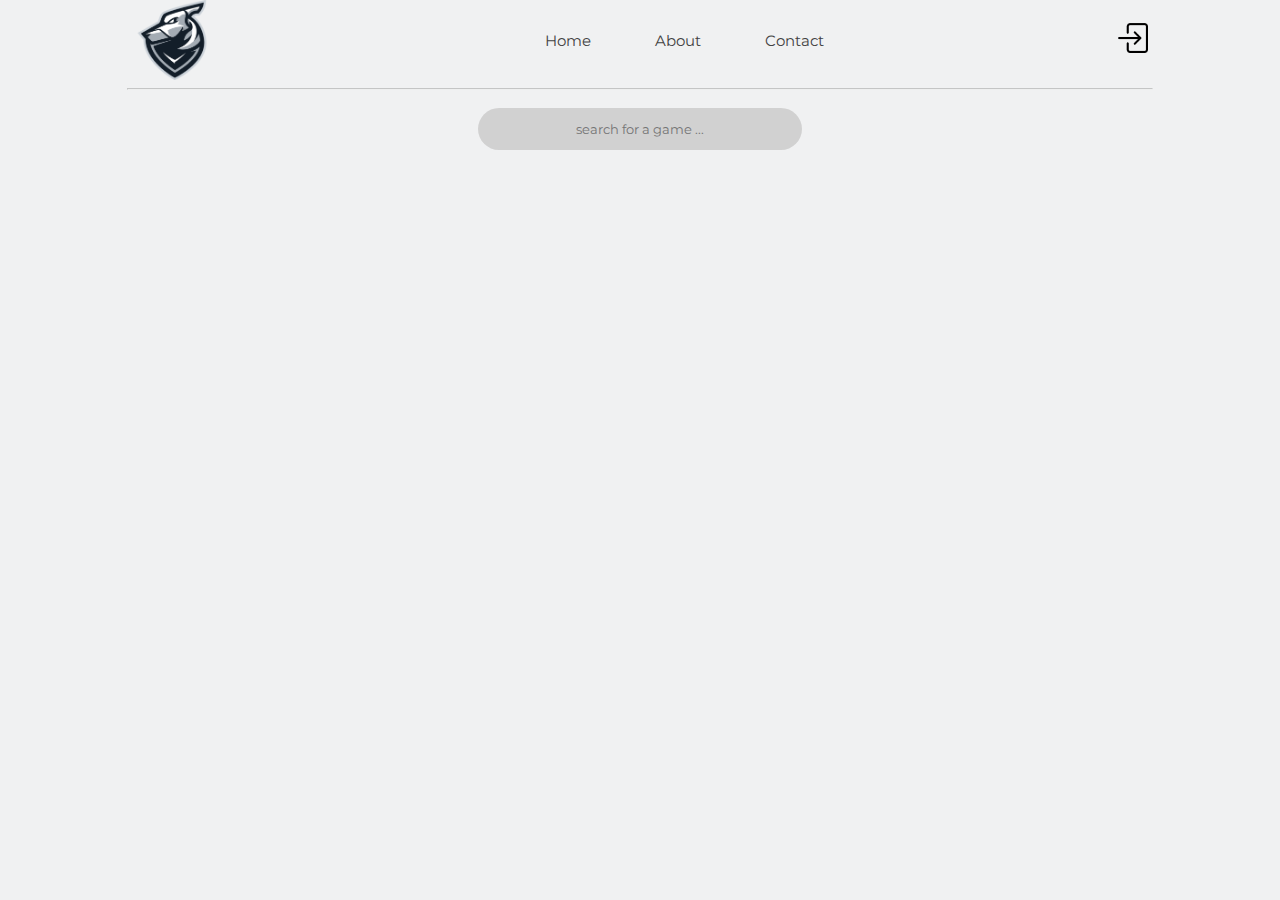
==== fileiri/index.html @ 540564da "qeky o file i ri" ====
<!DOCTYPE html>

<html>
    <head>
        <title>
            GAMINGhouse
        </title>
        <link rel="stylesheet" href="style.css">
    </head>
    <body>
        <header>
            <img class="logo" src="logo.png" alt="logo">

            <ul class="nav-links">
                <a href="#"><li>Home</li></a>
                <a href="#"><li>About</li></a>
                <a href="#"><li>Contact</li></a>
            </ul>
            <a href=""><img class="signinl" src="signin1.png" alt="signin"></a>

        </header>
        <hr style="width:80%;text-align:center;margin-right:10; opacity: 50%;">
        <div class="searchbox">
            <input type="text" placeholder="search for a game ...">
        </div>
    </body>
</html>
---- fileiri/style.css ----
@import url('https://fonts.googleapis.com/css2?family=Montserrat:wght@800&display=swap');


.logo{
    height: 80px;
}

body{
    margin: 0px;
    padding: 0px;
    background-color: #f0f1f2;
}

header{
    display: flex;
    justify-content: space-around;
    align-items: center;
}

header li{
    font-size: 15px;
    list-style-type: none;
    display: inline;
    margin: 30px;
    text-decoration: none;
    font-family: 'Montserrat', sans-serif;
    color: #424242;
    transition: all 0.3s ease 0s;
}

.nav-links :hover{
    transition: all 0.3s ease 0s;
    color: #79b6f2;
}
a{
    text-decoration: none;
}
.signinl{
    height: 30px;
}

.searchbox{
    height: 125px;
    display: flex;
    justify-content: center;
    border: none;
}
.searchbox input{
    position: absolute;
    top: 12%;
    height: 40px;
    text-align: center;
    width: 25%;
    border-radius: 70px;
    border: none;
    background-color: #d1d1d1;
    color: #424242;
    font-family: 'Montserrat', sans-serif;
}
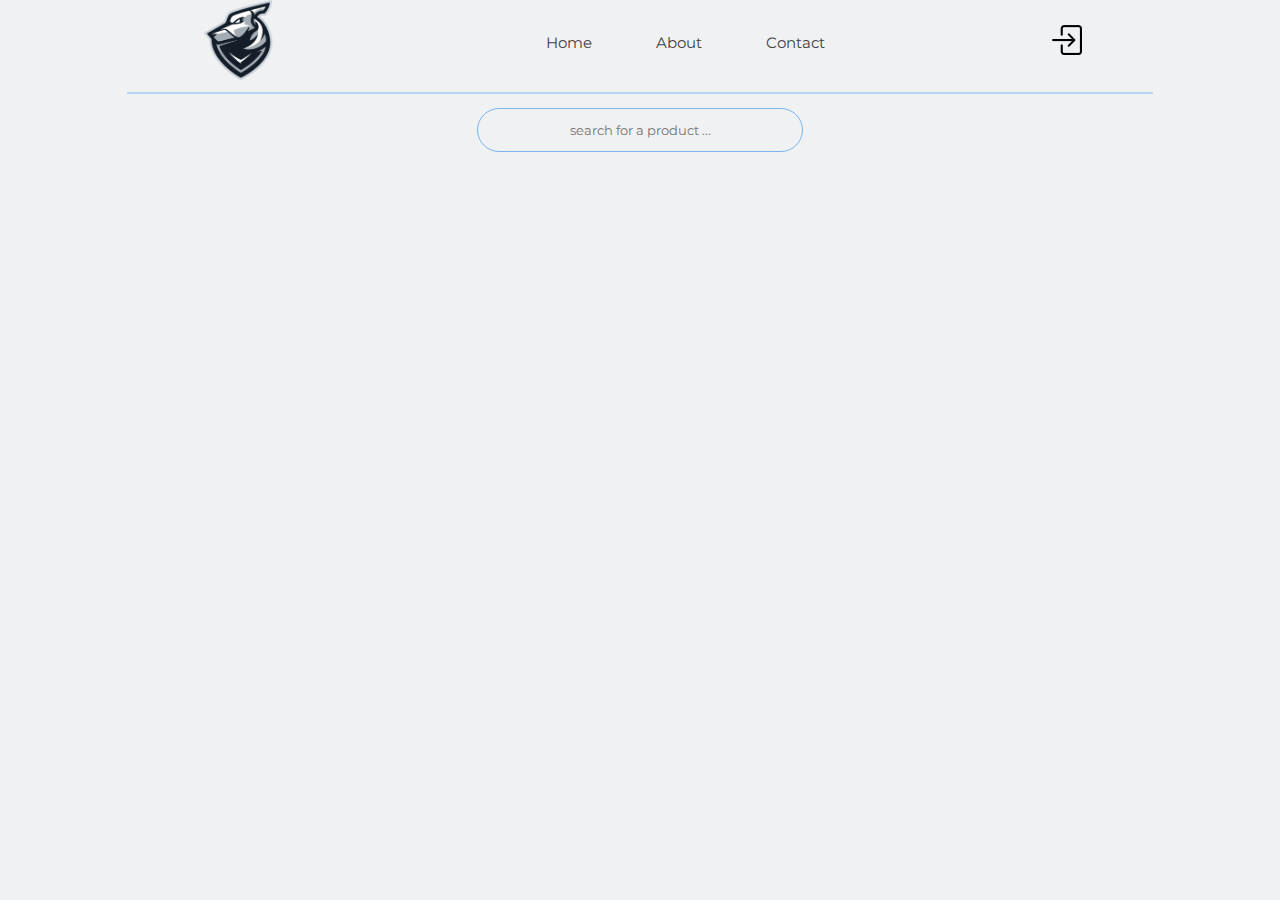
==== commit f4c8ff15: "updated" ====
--- a/fileiri/index.html
+++ b/fileiri/index.html
@@ -9,7 +9,7 @@
     </head>
     <body>
         <header>
-            <img class="logo" src="logo.png" alt="logo">
+            <a href=""><img class="logo" src="logo.png" alt="logo"></a>
 
             <ul class="nav-links">
                 <a href="#"><li>Home</li></a>
@@ -19,9 +19,9 @@
             <a href=""><img class="signinl" src="signin1.png" alt="signin"></a>
 
         </header>
-        <hr style="width:80%;text-align:center;margin-right:10; opacity: 50%;">
+        <hr style="width:80%;text-align:center;margin-right:10; opacity: 50%;border: 1px solid #79b6f2;">
         <div class="searchbox">
-            <input type="text" placeholder="search for a game ...">
+            <input type="text" placeholder="search for a product ...">
         </div>
     </body>
 </html>--- a/fileiri/style.css
+++ b/fileiri/style.css
@@ -13,7 +13,7 @@
 
 header{
     display: flex;
-    justify-content: space-around;
+    justify-content: space-evenly;
     align-items: center;
 }
 
@@ -26,8 +26,8 @@
     font-family: 'Montserrat', sans-serif;
     color: #424242;
     transition: all 0.3s ease 0s;
+
 }
-
 .nav-links :hover{
     transition: all 0.3s ease 0s;
     color: #79b6f2;
@@ -37,8 +37,19 @@
 }
 .signinl{
     height: 30px;
+    transition: ease 0.2s;
 }
 
+header :hover .signinl{
+    height: 50px;
+    transition: ease 0.2s;
+    opacity: 20%;
+}
+
+header :hover .logo{
+    transition: ease 0.2s;
+    opacity: 20%;
+}
 .searchbox{
     height: 125px;
     display: flex;
@@ -52,8 +63,15 @@
     text-align: center;
     width: 25%;
     border-radius: 70px;
-    border: none;
-    background-color: #d1d1d1;
+    border: 1pt solid #79b6f2 ;
+    background-color: #f0f1f2;
     color: #424242;
     font-family: 'Montserrat', sans-serif;
+    transition: ease 0.5s;
 }
+
+.searchbox :hover{
+    height: 65px;
+    width: 35%;
+    transition: ease 0.5s;
+}